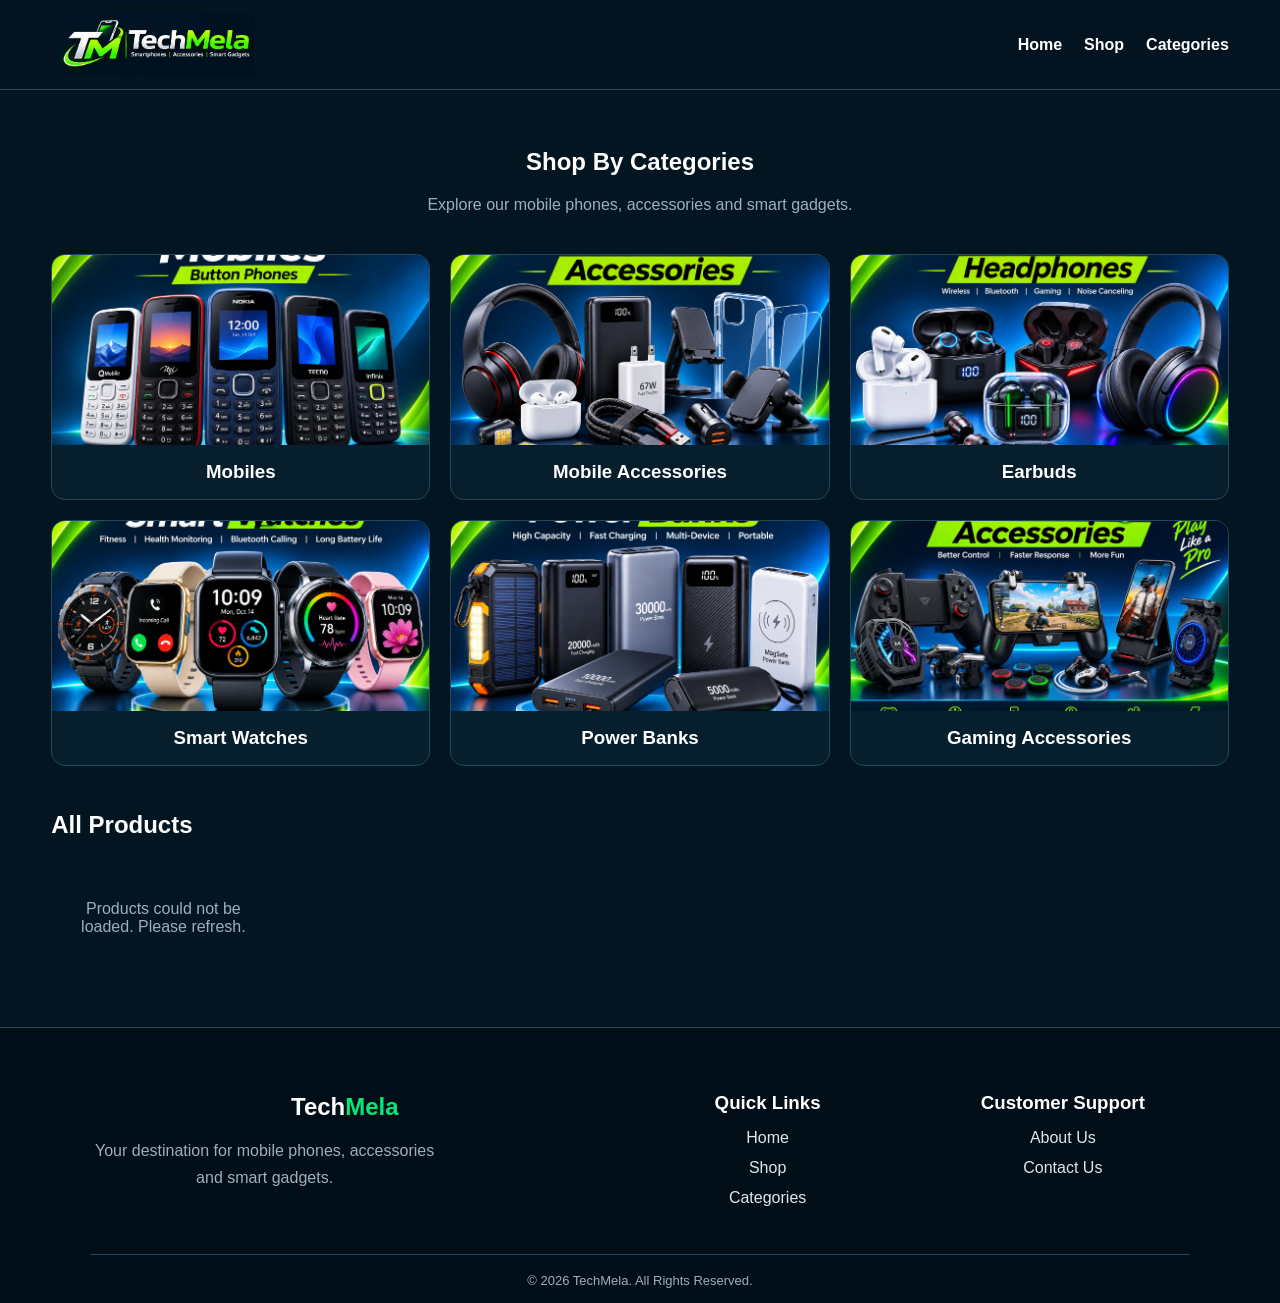
==== categories.html @ 6af94368 "Add TechMela pages and design updates" ====
<!DOCTYPE html>
<html lang="en">
<head>
    <meta charset="UTF-8">
    <meta name="viewport" content="width=device-width, initial-scale=1.0">
    <title>Categories | TechMela</title>
    <link rel="stylesheet" href="theme.css">

    <style>
        * { box-sizing: border-box; }

        body {
            margin: 0;
            background: #031521;
            color: #dce8ef;
            font-family: Arial, sans-serif;
        }

        header {
            background: #020e17;
            border-bottom: 1px solid #24475a;
            padding: 12px 4%;
            display: flex;
            align-items: center;
            justify-content: space-between;
            gap: 20px;
        }

        .site-logo img {
            width: 210px;
            height: 65px;
            object-fit: contain;
        }

        nav { display: flex; gap: 22px; flex-wrap: wrap; }
        nav a { color: white; text-decoration: none; font-weight: bold; }
        nav a:hover { color: #00e879; }

        .container { width: 92%; max-width: 1250px; margin: auto; }

        .heading { text-align: center; padding: 38px 0 24px; }
        .heading h1 { color: #00e879; }
        .heading p { color: #9bb0bf; }

        .category-grid {
            display: grid;
            grid-template-columns: repeat(3, 1fr);
            gap: 20px;
        }

        .category-card {
            background: #071e2c;
            border: 1px solid #24475a;
            border-radius: 14px;
            overflow: hidden;
            cursor: pointer;
        }

        .category-card:hover { border-color: #00e879; }

        .category-card img {
            width: 100%;
            height: 190px;
            object-fit: cover;
            display: block;
        }

        .category-card h3 {
            margin: 0;
            padding: 16px;
            text-align: center;
            color: white;
        }

        .category-card.active { border: 2px solid #00e879; }

        .products-heading { margin: 45px 0 20px; color: #00e879; }

        .products-grid {
            display: grid;
            grid-template-columns: repeat(5, 1fr);
            gap: 14px;
        }

        .product-card {
            background: #0a2636;
            border: 1px solid #24475a;
            border-radius: 12px;
            padding: 10px;
            cursor: pointer;
        }

        .product-card img {
            width: 100%;
            height: 145px;
            object-fit: contain;
            background: white;
            border-radius: 7px;
        }

        .product-card h3 { font-size: 15px; min-height: 36px; }
        .price { color: #00e879; font-weight: bold; }

        .btn {
            width: 100%;
            padding: 10px;
            border: 0;
            border-radius: 7px;
            background: #192957;
            color: white;
            font-weight: bold;
            cursor: pointer;
            margin-top: 8px;
        }

        .whatsapp { background: #00b94f; }

        .message { text-align: center; padding: 25px; color: #9bb0bf; }

        footer {
            text-align: center;
            background: #020e17;
            padding: 25px;
            margin-top: 60px;
            color: #9bb0bf;
        }

        @media (max-width: 900px) {
            .products-grid { grid-template-columns: repeat(3, 1fr); }
        }

        @media (max-width: 600px) {
            header { flex-direction: column; }
            .site-logo img { width: 175px; height: 55px; }
            nav { justify-content: center; gap: 15px; }
            .category-grid { grid-template-columns: repeat(2, 1fr); gap: 10px; }
            .category-card img { height: 125px; }
            .category-card h3 { font-size: 14px; padding: 12px 5px; }
            .products-grid { grid-template-columns: repeat(2, 1fr); gap: 10px; }
            .product-card img { height: 125px; }
        }
    </style>
</head>

<body>

<header>
    <a href="index.html" class="site-logo">
        <img src="images/techmela-logo.png" alt="TechMela">
    </a>

    <nav>
        <a href="index.html">Home</a>
        <a href="shop.html">Shop</a>
        <a href="categories.html">Categories</a>
    </nav>
</header>

<main class="container">
    <section class="heading">
        <h1>Shop By Categories</h1>
        <p>Explore our mobile phones, accessories and smart gadgets.</p>
    </section>

    <section class="category-grid" id="categoryGrid"></section>

    <h2 class="products-heading" id="productsHeading">All Products</h2>

    <section class="products-grid" id="productsGrid">
        <p class="message">Loading products...</p>
    </section>
</main>

<footer class="site-footer">
    <div class="footer-content">
        <div class="footer-brand">
            <h2>Tech<span>Mela</span></h2>
            <p>Your destination for mobile phones, accessories and smart gadgets.</p>
        </div>

        <div class="footer-links">
            <h3>Quick Links</h3>
            <a href="index.html">Home</a>
            <a href="shop.html">Shop</a>
            <a href="categories.html">Categories</a>
        </div>

        <div class="footer-links">
            <h3>Customer Support</h3>
            <a href="about.html">About Us</a>
            <a href="contact.html">Contact Us</a>
        </div>
    </div>

    <div class="footer-bottom">
        © 2026 TechMela. All Rights Reserved.
    </div>
</footer>

<script>
const API_URL = "https://techmela-website.onrender.com/api/products/";
const WHATSAPP_NUMBER = "923299127847";

const categories = [
    { name: "Mobiles", image: "mobiles.png" },
    { name: "Mobile Accessories", image: "mobile-accessories.png" },
    { name: "Earbuds", image: "earbuds.png" },
    { name: "Smart Watches", image: "smart-watches.png" },
    { name: "Power Banks", image: "power-banks.png" },
    { name: "Gaming Accessories", image: "gaming-accessories.png" }
];

let allProducts = [];
let activeCategory = "";

const categoryGrid = document.getElementById("categoryGrid");
const productsGrid = document.getElementById("productsGrid");

categories.forEach(category => {
    const card = document.createElement("article");
    card.className = "category-card";

    const img = document.createElement("img");
    img.src = "images/categories/" + category.image;
    img.alt = category.name;
    img.loading = "lazy";

    const title = document.createElement("h3");
    title.textContent = category.name;

    card.appendChild(img);
    card.appendChild(title);

    card.addEventListener("click", () => {
        selectCategory(category.name, card);
    });

    categoryGrid.appendChild(card);
});

function selectCategory(name, selectedCard) {
    activeCategory = name;

    document.querySelectorAll(".category-card").forEach(card => {
        card.classList.remove("active");
    });

    selectedCard.classList.add("active");

    document.getElementById("productsHeading").textContent =
        name + " Products";

    renderProducts();

    document.getElementById("productsHeading").scrollIntoView({
        behavior: "smooth"
    });
}

function renderProducts() {
    productsGrid.innerHTML = "";

    const filtered = activeCategory
        ? allProducts.filter(product =>
            (product.category?.name || "").toLowerCase() ===
            activeCategory.toLowerCase()
        )
        : allProducts;

    if (!filtered.length) {
        productsGrid.innerHTML =
            '<p class="message">No products found in this category yet.</p>';
        return;
    }

    filtered.forEach(product => {
        const card = document.createElement("article");
        card.className = "product-card";

        const imageUrl =
            product.images?.[0]?.image || product.image_url || "";

        const img = document.createElement("img");
        img.src = imageUrl.replace(/^http:\/\//, "https://");
        img.alt = product.name || "Product";
        img.loading = "lazy";

        const title = document.createElement("h3");
        title.textContent = product.name || "Product";

        const price = document.createElement("p");
        price.className = "price";
        price.textContent =
            "Rs. " + Number(product.price || 0).toLocaleString("en-PK");

        const details = document.createElement("button");
        details.className = "btn";
        details.textContent = "View Details";

        details.onclick = event => {
            event.stopPropagation();
            window.location.href =
                "product.html?id=" + encodeURIComponent(product.id);
        };

        const order = document.createElement("button");
        order.className = "btn whatsapp";
        order.textContent = "Order on WhatsApp";

        order.onclick = event => {
            event.stopPropagation();

            const message =
                "Assalamualaikum, I want to order " +
                product.name + " (Rs. " + product.price + ").";

            window.open(
                "https://wa.me/" + WHATSAPP_NUMBER +
                "?text=" + encodeURIComponent(message),
                "_blank"
            );
        };

        card.onclick = () => {
            window.location.href =
                "product.html?id=" + encodeURIComponent(product.id);
        };

        card.appendChild(img);
        card.appendChild(title);
        card.appendChild(price);
        card.appendChild(details);
        card.appendChild(order);

        productsGrid.appendChild(card);
    });
}

async function loadProducts() {
    try {
        const response = await fetch(API_URL);

        if (!response.ok) {
            throw new Error("API request failed");
        }

        const data = await response.json();

        allProducts = Array.isArray(data)
            ? data
            : (data.results || []);

        renderProducts();

    } catch (error) {
        console.error("Product loading failed:", error);

        productsGrid.innerHTML =
            '<p class="message">Products could not be loaded. Please refresh.</p>';
    }
}

loadProducts();
</script>

</body>
</html>
---- theme.css ----
/* =================================
   TECHMELA PREMIUM DARK THEME
================================= */

:root {
    --tm-bg: #031521;
    --tm-surface: #071e2c;
    --tm-card: #0a2636;
    --tm-green: #00e879;
    --tm-green-dark: #00b94f;
    --tm-white: #ffffff;
    --tm-text: #dce8ef;
    --tm-muted: #9bb0bf;
    --tm-border: #24475a;
    --tm-radius: 14px;
}

/* Global */
* {
    box-sizing: border-box;
}

html {
    scroll-behavior: smooth;
}

body {
    background: var(--tm-bg) !important;
    color: var(--tm-text) !important;
}

/* Headings */
h1, h2, h3, h4, h5, h6 {
    color: var(--tm-white) !important;
}

p, span, label {
    color: inherit;
}

/* Header */
header {
    background: #03131f !important;
    border-bottom: 1px solid var(--tm-border);
}

/* Navigation */
nav a,
header a {
    transition: color .2s ease;
}

nav a:hover,
header a:hover {
    color: var(--tm-green) !important;
}

/* Sections */
section {
    background-color: transparent;
}

/* Product Cards */
.card {
    background: var(--tm-card) !important;
    color: var(--tm-text) !important;
    border: 1px solid var(--tm-border);
    border-radius: var(--tm-radius);
    overflow: hidden;
    transition: transform .25s ease, border-color .25s ease;
}

.card:hover {
    transform: translateY(-5px);
    border-color: var(--tm-green);
    box-shadow: 0 8px 25px rgba(0,232,121,.10);
}

.card h3 {
    color: var(--tm-white) !important;
}

.card p {
    color: var(--tm-muted) !important;
}

/* Prices */
.price {
    color: var(--tm-green) !important;
    font-weight: bold;
}

/* Buttons */
.btn,
button.btn {
    background: var(--tm-green-dark);
    color: #ffffff !important;
    border: 1px solid var(--tm-green);
    border-radius: 9px;
    font-weight: bold;
    transition: .2s ease;
}

.btn:hover,
button.btn:hover {
    background: var(--tm-green);
    color: #001b10 !important;
    box-shadow: 0 0 14px rgba(0,232,121,.25);
}

/* Inputs */
input,
select,
textarea {
    background: var(--tm-surface) !important;
    color: var(--tm-white) !important;
    border: 1px solid var(--tm-border) !important;
    border-radius: 8px;
}

input::placeholder,
textarea::placeholder {
    color: var(--tm-muted);
}

/* Category Buttons */
.categories button {
    background: var(--tm-surface);
    color: var(--tm-white);
    border: 1px solid var(--tm-border);
    border-radius: 8px;
    padding: 10px 16px;
    cursor: pointer;
}

.categories button:hover,
.categories button.active {
    background: var(--tm-green);
    color: #001b10;
    border-color: var(--tm-green);
}

/* News and Content Cards */
.news-card,
article {
    border-radius: var(--tm-radius);
}

/* Links */
a {
    transition: color .2s ease;
}

/* Footer */
footer {
    background: #020e17 !important;
    color: var(--tm-text) !important;
    border-top: 1px solid var(--tm-border);
}

footer a {
    color: var(--tm-green);
}

/* Selection */
::selection {
    background: var(--tm-green);
    color: #001b10;
}
.site-logo {
    display: inline-flex;
    align-items: center;
    flex-shrink: 0;
}

.site-logo img {
    width: 240px;
    height: 75px;
    object-fit: contain;
    display: block;
}

@media (max-width: 600px) {
    .site-logo img {
        width: 175px;
        height: 58px;
    }
}
/* TechMela Categories Page Footer */

.site-footer {
    background: #020e17;
    border-top: 1px solid #24475a;
    padding: 45px 7% 15px;
    margin-top: 50px;
    color: #dce8ef;
}

.footer-content {
    display: grid;
    grid-template-columns: 2fr 1fr 1fr;
    gap: 40px;
    max-width: 1200px;
    margin: auto;
}

.footer-brand h2 {
    color: #ffffff;
    margin-bottom: 12px;
}

.footer-brand h2 span {
    color: #00e879;
}

.footer-brand p {
    color: #9bb0bf;
    max-width: 350px;
    line-height: 1.7;
}

.footer-links h3 {
    color: #00e879;
    margin-bottom: 15px;
}

.footer-links a {
    display: block;
    color: #dce8ef;
    text-decoration: none;
    margin-bottom: 12px;
}

.footer-links a:hover {
    color: #00e879;
}

.footer-bottom {
    border-top: 1px solid #24475a;
    text-align: center;
    margin-top: 35px;
    padding-top: 18px;
    color: #9bb0bf;
    font-size: 13px;
}

@media (max-width: 600px) {
    .footer-content {
        grid-template-columns: 1fr;
        gap: 25px;
    }

    .site-footer {
        padding: 35px 20px 15px;
    }
}
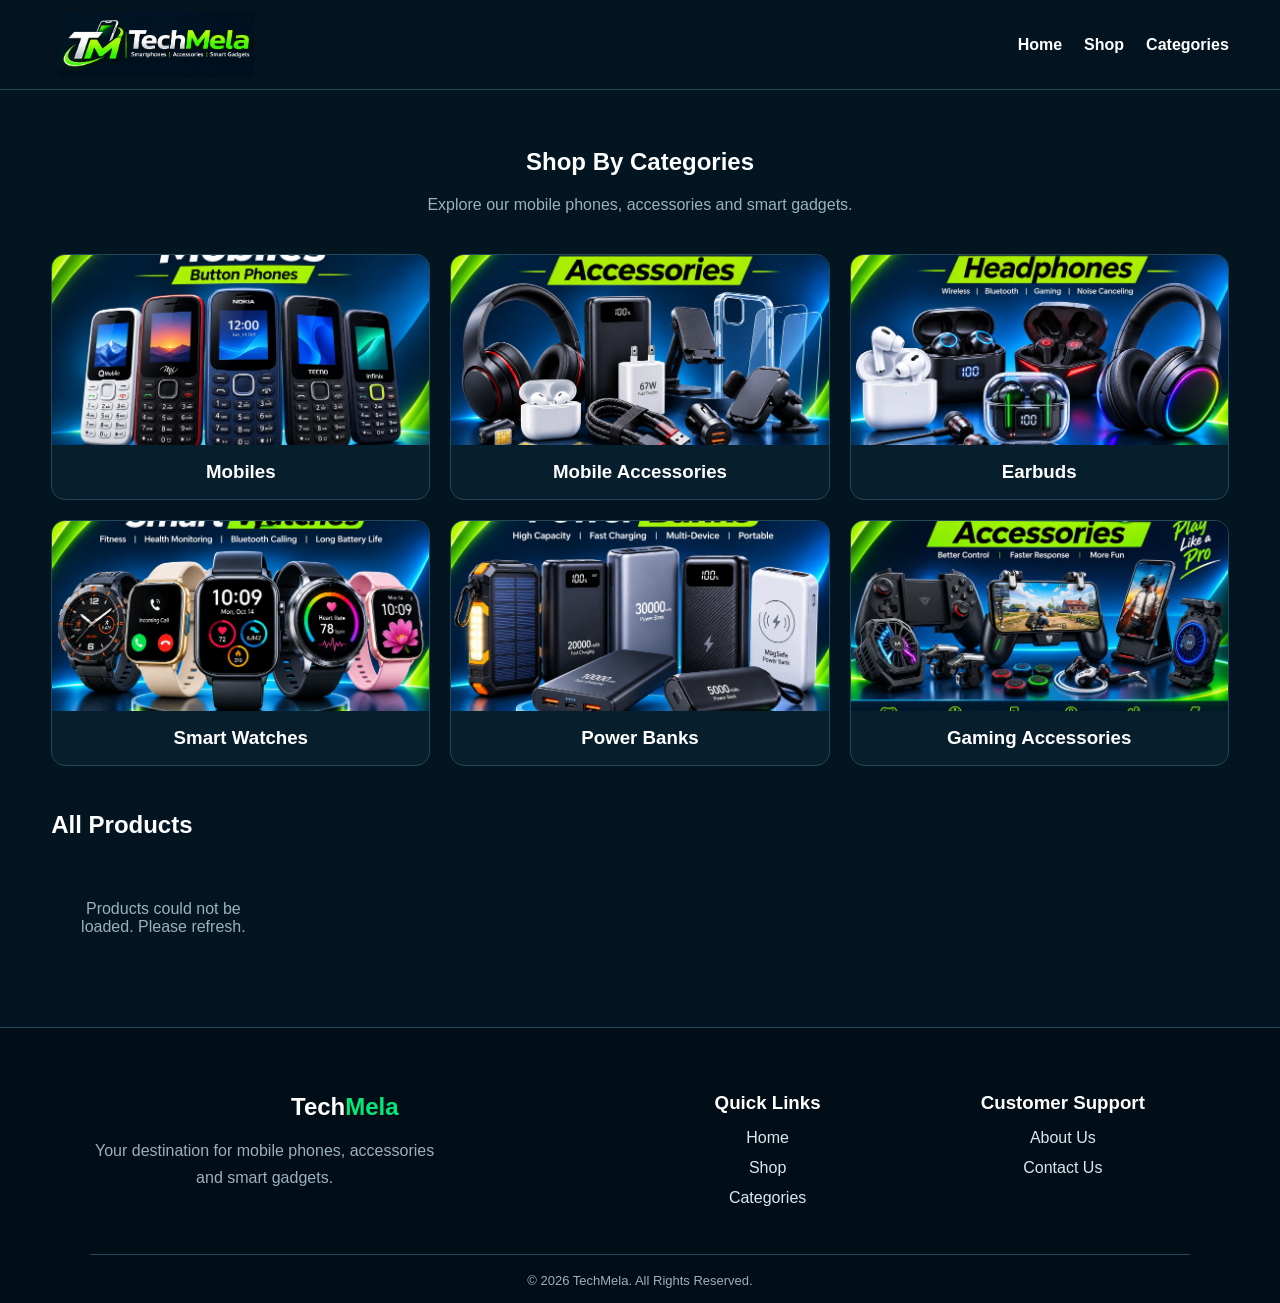
==== commit 73051d98: "Optimize category images and update news pages" ====
--- a/categories.html
+++ b/categories.html
@@ -203,12 +203,12 @@
 const WHATSAPP_NUMBER = "923299127847";
 
 const categories = [
-    { name: "Mobiles", image: "mobiles.png" },
-    { name: "Mobile Accessories", image: "mobile-accessories.png" },
-    { name: "Earbuds", image: "earbuds.png" },
-    { name: "Smart Watches", image: "smart-watches.png" },
-    { name: "Power Banks", image: "power-banks.png" },
-    { name: "Gaming Accessories", image: "gaming-accessories.png" }
+    { name: "Mobiles", image: "mobiles.webp" },
+    { name: "Mobile Accessories", image: "mobile-accessories.webp" },
+    { name: "Earbuds", image: "earbuds.webp" },
+    { name: "Smart Watches", image: "smart-watches.webp" },
+    { name: "Power Banks", image: "power-banks.webp" },
+    { name: "Gaming Accessories", image: "gaming-accessories.webp" }
 ];
 
 let allProducts = [];
